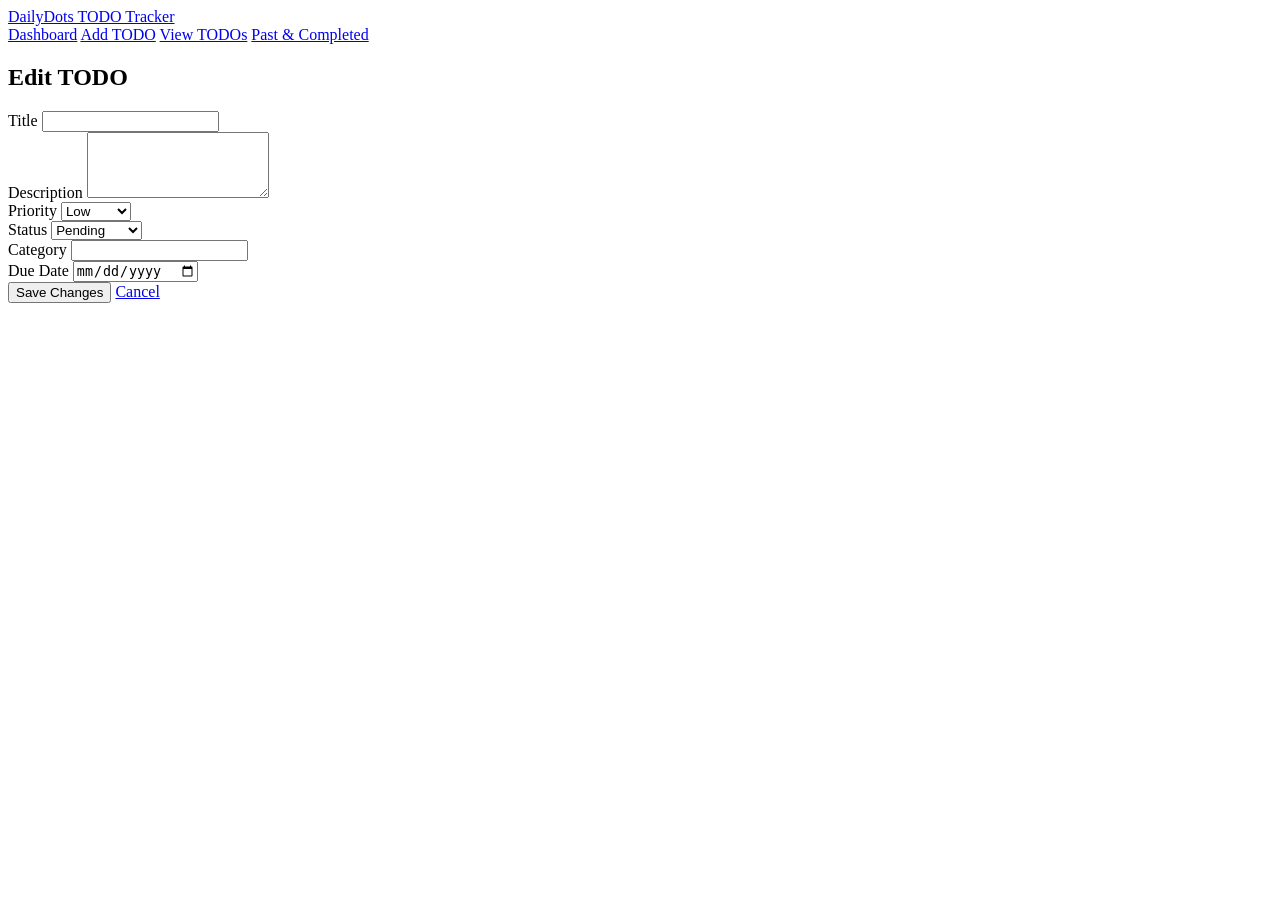
==== daily-todo/src/main/resources/META-INF/resources/edit-todo.html @ 2da5afbb "Add initial implementation of DailyDots TODO Tracker - Create base CSS styles for consistent theming" ====
<!DOCTYPE html>
<html lang="en">
<head>
    <meta charset="UTF-8" />
    <meta name="viewport" content="width=device-width, initial-scale=1.0" />
    <title>Edit TODO - DailyDots</title>
    <link rel="stylesheet" href="/css/base.css" />
    <link rel="stylesheet" href="/css/layout.css" />
    <link rel="stylesheet" href="/css/components.css" />
    <link rel="stylesheet" href="/css/style.css" />
</head>
<body data-page="edit-todo">
<header class="app-header">
    <div class="header-inner">
        <a class="brand" href="/">DailyDots TODO Tracker</a>
        <nav class="app-nav" aria-label="Primary navigation">
            <a href="/">Dashboard</a>
            <a href="/add-todo.html">Add TODO</a>
            <a href="/todos.html">View TODOs</a>
            <a href="/history.html">Past & Completed</a>
        </nav>
    </div>
</header>

<main class="page-container">
    <section class="card">
        <h1>Edit TODO</h1>
        <form id="todo-form" class="todo-form" novalidate>
            <input type="hidden" id="todoId" />

            <div class="form-row">
                <label for="title">Title</label>
                <input type="text" id="title" name="title" maxlength="255" required />
            </div>

            <div class="form-row">
                <label for="description">Description</label>
                <textarea id="description" name="description" rows="4" maxlength="2000"></textarea>
            </div>

            <div class="form-grid">
                <div class="form-row">
                    <label for="priority">Priority</label>
                    <select id="priority" name="priority">
                        <option value="LOW">Low</option>
                        <option value="MEDIUM">Medium</option>
                        <option value="HIGH">High</option>
                        <option value="CRITICAL">Critical</option>
                    </select>
                </div>

                <div class="form-row">
                    <label for="status">Status</label>
                    <select id="status" name="status">
                        <option value="PENDING">Pending</option>
                        <option value="IN_PROGRESS">In Progress</option>
                        <option value="COMPLETED">Completed</option>
                    </select>
                </div>

                <div class="form-row">
                    <label for="category">Category</label>
                    <input type="text" id="category" name="category" maxlength="120" />
                </div>

                <div class="form-row">
                    <label for="dueDate">Due Date</label>
                    <input type="date" id="dueDate" name="dueDate" />
                </div>
            </div>

            <div class="form-actions">
                <button type="submit" class="primary-button">Save Changes</button>
                <a href="/todos.html" class="secondary-button">Cancel</a>
            </div>
            <p class="feedback-message" id="form-feedback" aria-live="polite"></p>
        </form>
    </section>
</main>

<script type="module" src="/js/app.js"></script>
</body>
</html>
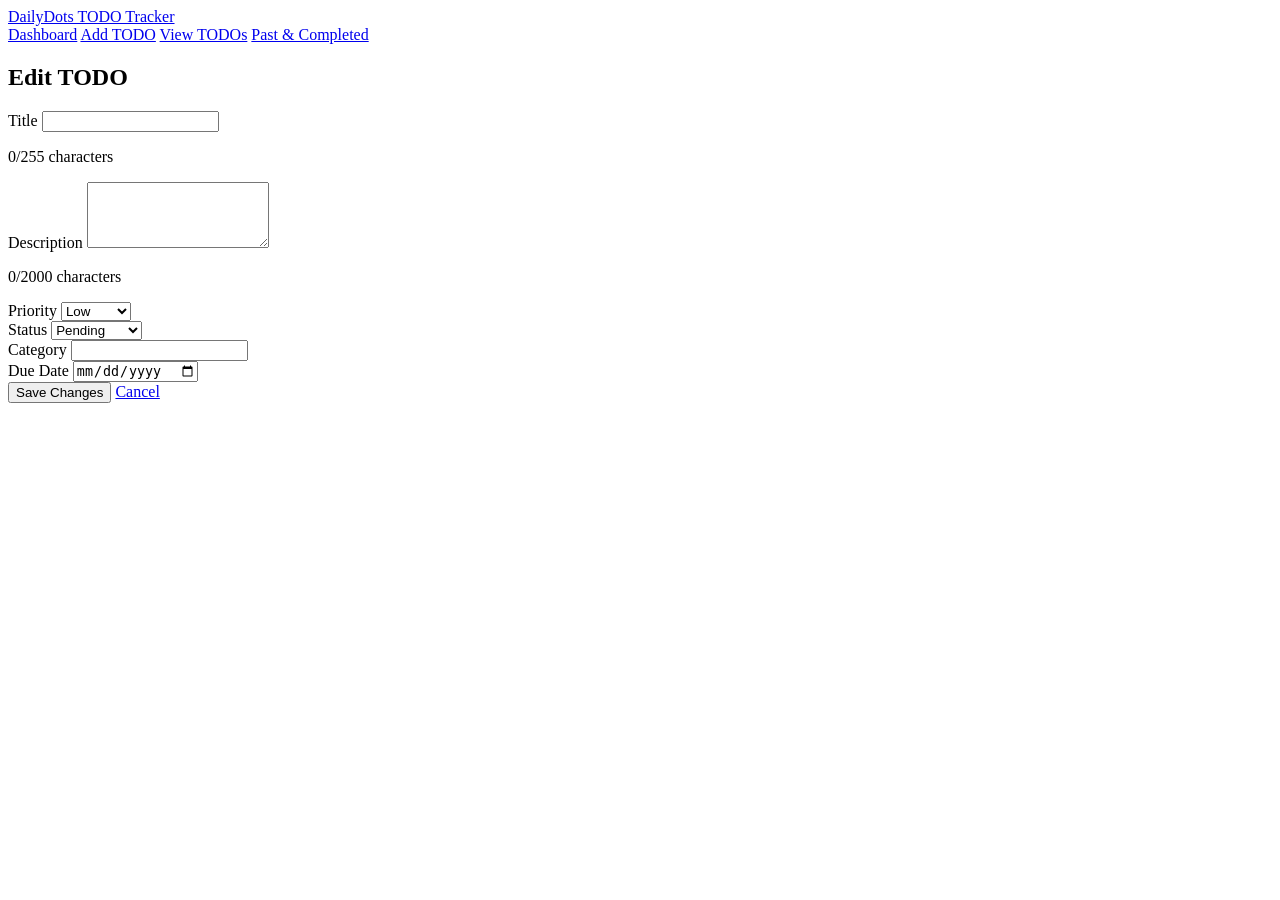
==== commit d9524886: "Add accessibility skill and examples for daily-todo application - Introduced a new accessibility ski" ====
--- a/daily-todo/src/main/resources/META-INF/resources/edit-todo.html
+++ b/daily-todo/src/main/resources/META-INF/resources/edit-todo.html
@@ -30,12 +30,14 @@
 
             <div class="form-row">
                 <label for="title">Title</label>
-                <input type="text" id="title" name="title" maxlength="255" required />
+                <input type="text" id="title" name="title" data-maxlength="255" aria-describedby="title-character-counter" required />
+                <p class="character-counter" id="title-character-counter" aria-live="polite" role="status">0/255 characters</p>
             </div>
 
             <div class="form-row">
                 <label for="description">Description</label>
-                <textarea id="description" name="description" rows="4" maxlength="2000"></textarea>
+                <textarea id="description" name="description" rows="4" data-maxlength="2000" aria-describedby="description-character-counter"></textarea>
+                <p class="character-counter" id="description-character-counter" aria-live="polite" role="status">0/2000 characters</p>
             </div>
 
             <div class="form-grid">
